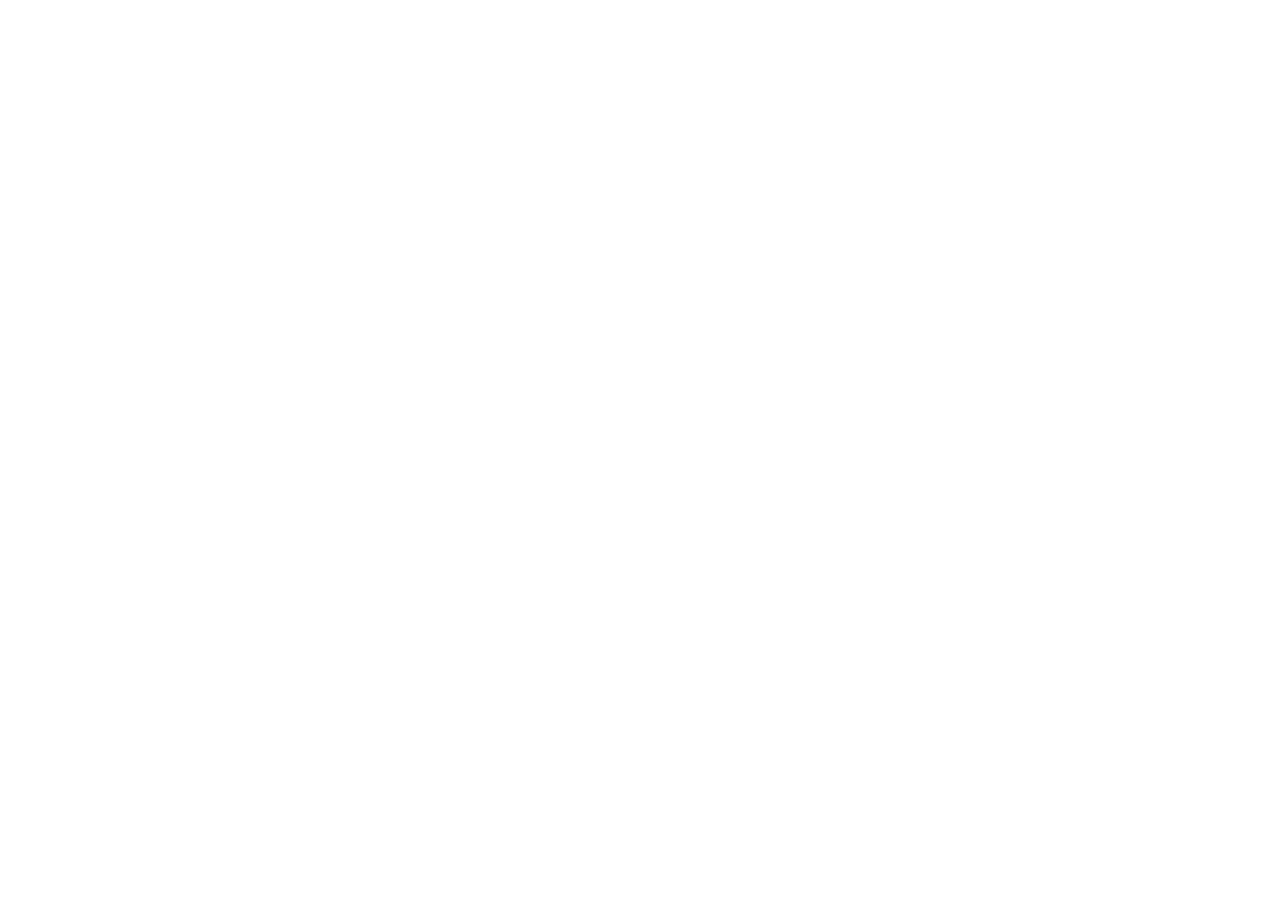
==== index.html @ e2c24654 "using forEach() and callback to paste DOM elements onto the page; creating index.html template and a" ====
<html lang="en">
<head>
    <meta charset="UTF-8">
    <meta http-equiv="X-UA-Compatible" content="IE=edge">
    <meta name="viewport" content="width=device-width, initial-scale=1.0">
    <title>Document</title>
</head>
<body>
    <ul class="people">
        
    </ul>
    
</body>
</html>
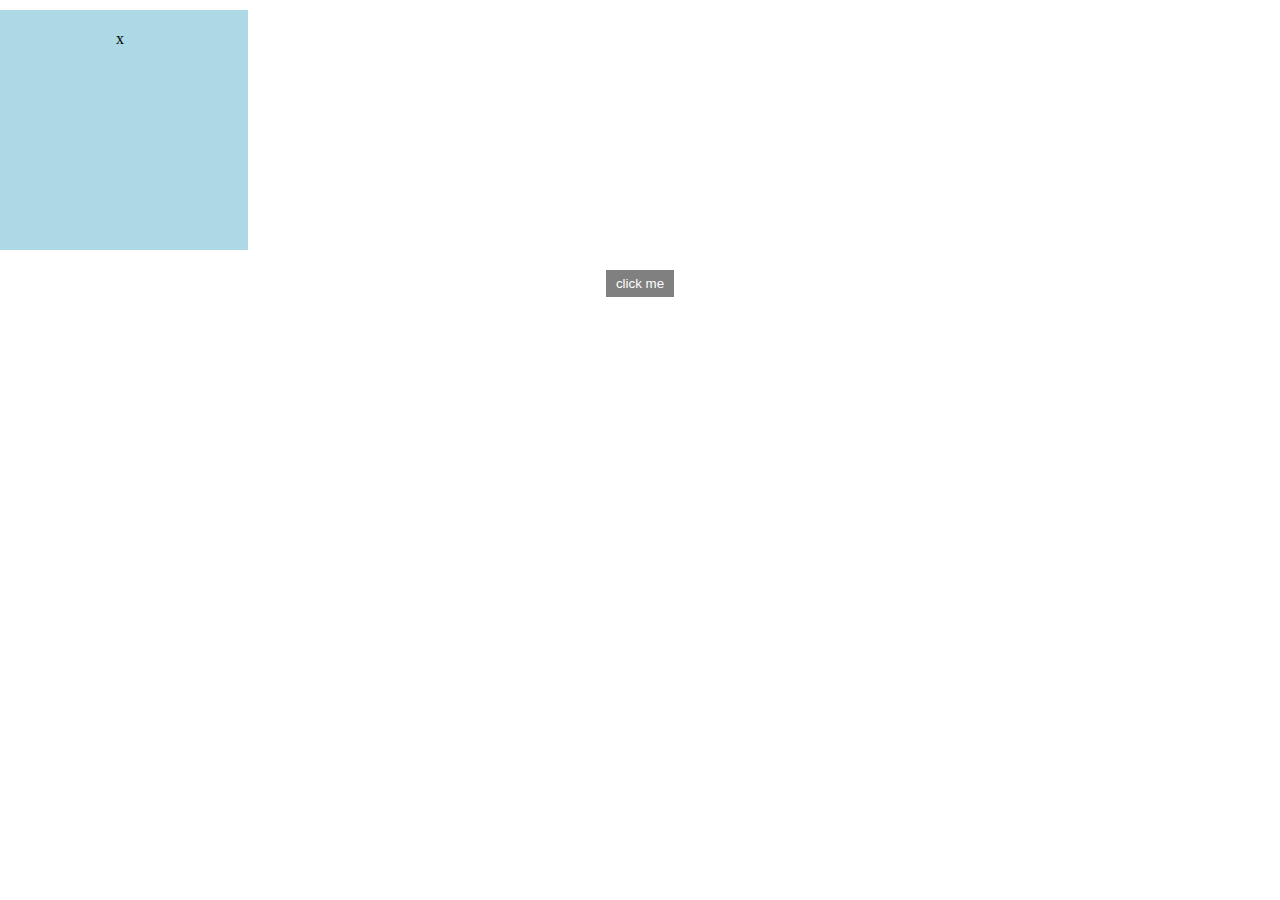
==== commit 84097595: "Creating file regex.js; adding notes on different regex notations" ====
--- a/index.html
+++ b/index.html
@@ -3,12 +3,53 @@
     <meta charset="UTF-8">
     <meta http-equiv="X-UA-Compatible" content="IE=edge">
     <meta name="viewport" content="width=device-width, initial-scale=1.0">
-    <title>Document</title>
+    <title>JavaScript</title>
+    <style>
+        .button{
+            display: block;
+            margin: 20px auto;
+            background: gray;
+            color: white;
+            border: 0;
+            padding: 6px 10px;
+        }
+        .popup-wrapper{
+            width: 100%;
+            height: 100%;
+            left: 0;
+            background:  rgba(0,2,0,0);
+            position: fixed;
+            top: 0;
+        }
+        .popup-close{
+            width: 200px;
+            height: 200px;
+            margin: 10px 0;
+            background: lightblue;
+            text-align: center;
+            padding: 20px
+        }
+        .box{
+            width: 200px;
+            height: 200px;
+            margin: 10px 0;
+            background: lightblue;
+            text-align: center;
+            padding: 20px
+        }
+    </style>
 </head>
 <body>
-    <ul class="people">
-        
-    </ul>
+    <div class="box">hi</div>
+    <button class="button">click me</button>
+    <div class="popup-wrapper">
+        <div class="popup-close">x</div>
+        <div class="popup">
+
+        </div>
+    </div>
     
+    
+    <script src="popup.js"></script>  
 </body>
 </html>